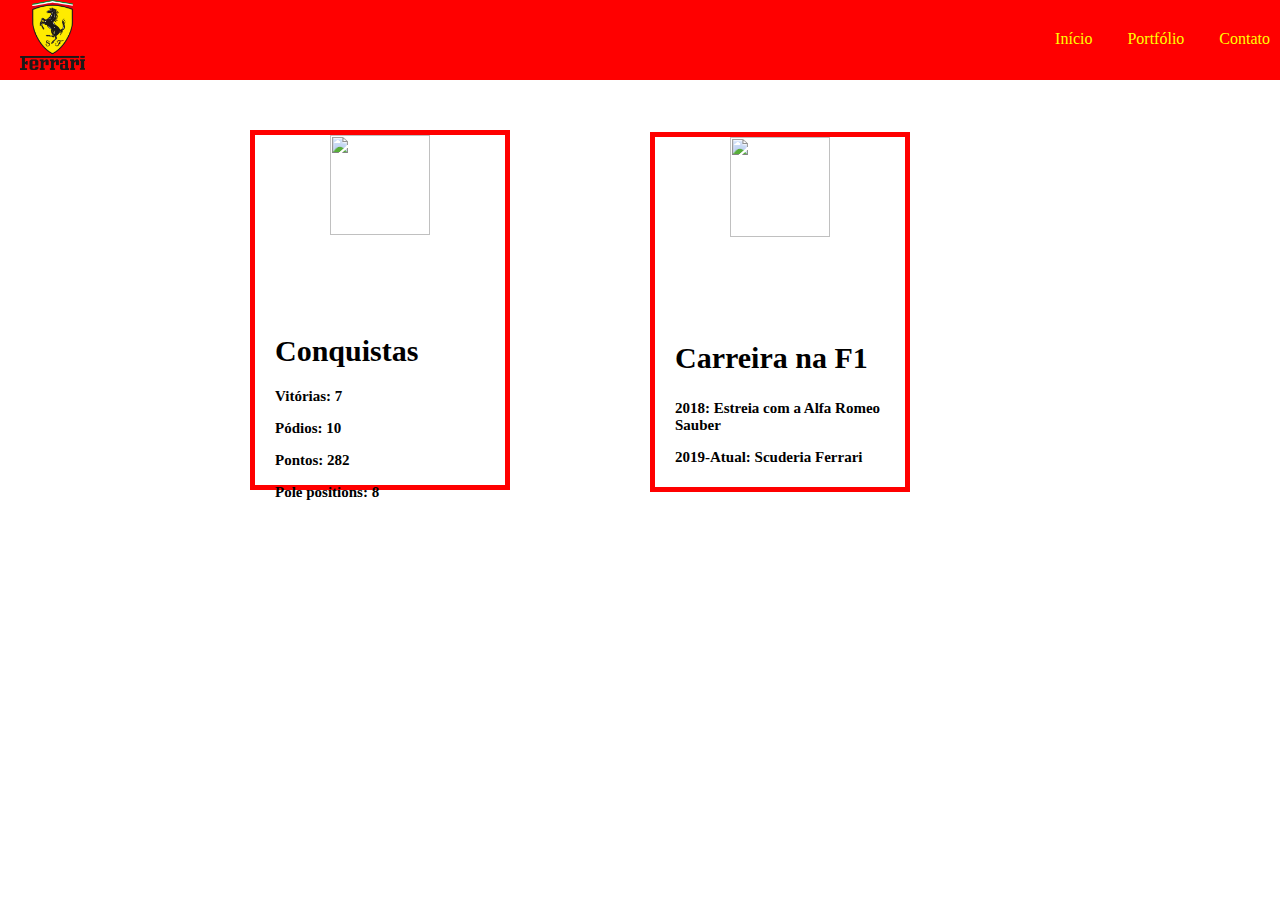
==== portfolio.html @ ace5d9b6 "primeiro commit" ====
<!DOCTYPE html>
<html lang="pt-BR">
<head>
    <meta charset="UTF-8">
    <title>Exemplo - 01</title>
    <link rel="stylesheet" type="text/css" href="estilos/estilo.css">
    <link href="C:\Users\Enzof\Documents\gelitte\Gelitte.otf" rel="stylesheet">

</head>

<body>
    <nav class="navbar">
        <div class="nav-logo"></div>
        <ul class="nav-list">
            <li class="nav-item"><a href="index.html" class="nav-link">Início</a></li>
            <li class="nav-item"><a href="portfolio.html" class="nav-link">Portfólio</a></li>
            <li class="nav-item"><a href="contato.html" class="nav-link">Contato</a></li>
        </ul>
    </nav>
    <div class="retangulo"> 
        <img src="../portfolio/imagens/trofeu.png" class="imagem">
        
        <div class="texto">
            <h1>Conquistas</h1>
            <p>Vitórias: 7</p>
            <p>Pódios: 10</p>
            <p>Pontos: 282</p>
            <p>Pole positions: 8</p>
        </div>


    </div>

    <div class="retangulodois"> 
        <img src="../portfolio/imagens/carro-removebg-preview.png" class="imagemdois">
        <div class="textodois">
            <h2>Carreira na F1</h2>
            <p>2018: Estreia com a Alfa Romeo Sauber</p>
            <p>2019-Atual: Scuderia Ferrari</p>
          
        </div>



    </div>
</body>
</html>
---- estilos/estilo.css ----
body, ul {
    margin: 0;
    padding: 0;
}

.navbar {
    background-color: red;
    height: 80px;
}

.nav-logo {
    background-image: url('../imagens/ferrari-logo-png-4636.png');
    background-size: contain;
    background-repeat: no-repeat;
    width: 70px;
    height: 70px;
    margin-left:20px;
}

.nav-list {
    list-style-type: none;
    padding: 0;
    display: flex;
    justify-content: flex-end;
}

.nav-item {
    margin-left: 15px;
    margin-top: -50px; /* Mantém o ajuste para mover os itens para cima */
}

.nav-link {
    text-decoration: none;
    color: yellow;
    padding: 10px;
    display: block;
}

.nav-link:hover {
    background-color: #555;
}

.sobre-mim-container {
    max-width: 800px;
    margin: 50px auto;
}

.sobre-mim-title {
    font-size: 2em;
    margin-bottom: 20px;
    
}

.sobre-mim-text,
.formacao-text,
.experiencia-text {
    font-size: 1.2em;
    line-height: 1.6;
    margin-bottom: 30px;
}

.sobre-mim-content {
    display: flex;
    align-items: flex-start;
    margin-bottom: 20px;
}

.sobre-mim-image {
    width: 330px;
    margin-left: 125px;
    height:500px;
    margin-top: 10px; 
    margin-bottom: -580px;
    border-radius: 20px;
}

.formacao-title,
.experiencia-title {
    font-size: 2em;
    margin-top: 40px;
    margin-bottom: 20px;
}
.form-container {
    width: 300px;
    margin: 50px auto;
    border: 2px solid #ccc;
    padding: 20px;
    border-radius: 10px;
}

.form-group {
    margin-bottom: 15px;
}

.form-group label {
    display: block;
    margin-bottom: 5px;
}

.form-group input[type="text"],
.form-group input[type="email"],
.form-group textarea {
    width: 95%;
    padding: 10px;
    border-radius: 5px;
    border: 1px solid #ccc;
}

.form-group button {
    width: 100%;
    padding: 10px;
    border: none;
    background-color: red;
    color: white;
    cursor: pointer;
    border-radius: 5px;
}
.retangulo{

    width: 250px;
    height: 350px;
    background-color: white;
    margin: 50px auto; /* centraliza o quadrado verticalmente */
    margin-left: 250px;
    border: 5px solid red ; /* adiciona a borda */
    
    
}
.imagem{
    
    width: 100px;
    height: 100px;
    
    margin-left: 75px;
    margin-bottom: -100px; /* espaço entre a imagem e o texto */

}
.texto {
     margin-top: 100px; 
     font-size: 15px;
     font-weight:BOLD;
     margin-left: 20px;
    
    
   
     
}
.retangulodois{

    width: 250px;
    height: 350px;
    background-color: white;
    margin: 50px auto; /* centraliza o quadrado verticalmente */
    margin-left: 650px;
    margin-top: -408px;
    border: 5px solid red ; /* adiciona a borda */


}
h1{

    margin-top:-5px;
    font-size:30px;
    
}
.textodois{
    margin-top: 100px; 
    font-size: 15px;
    font-weight:BOLD;
    margin-left: 20px;
    
   
    
}
h2{
    margin-top:10px;
    font-size:30px;
}
.imagemdois{

    width: 100px;
    height: 100px;
    
    margin-left: 75px;
    margin-bottom: -100px; /* espaço entre a imagem e o texto */

}
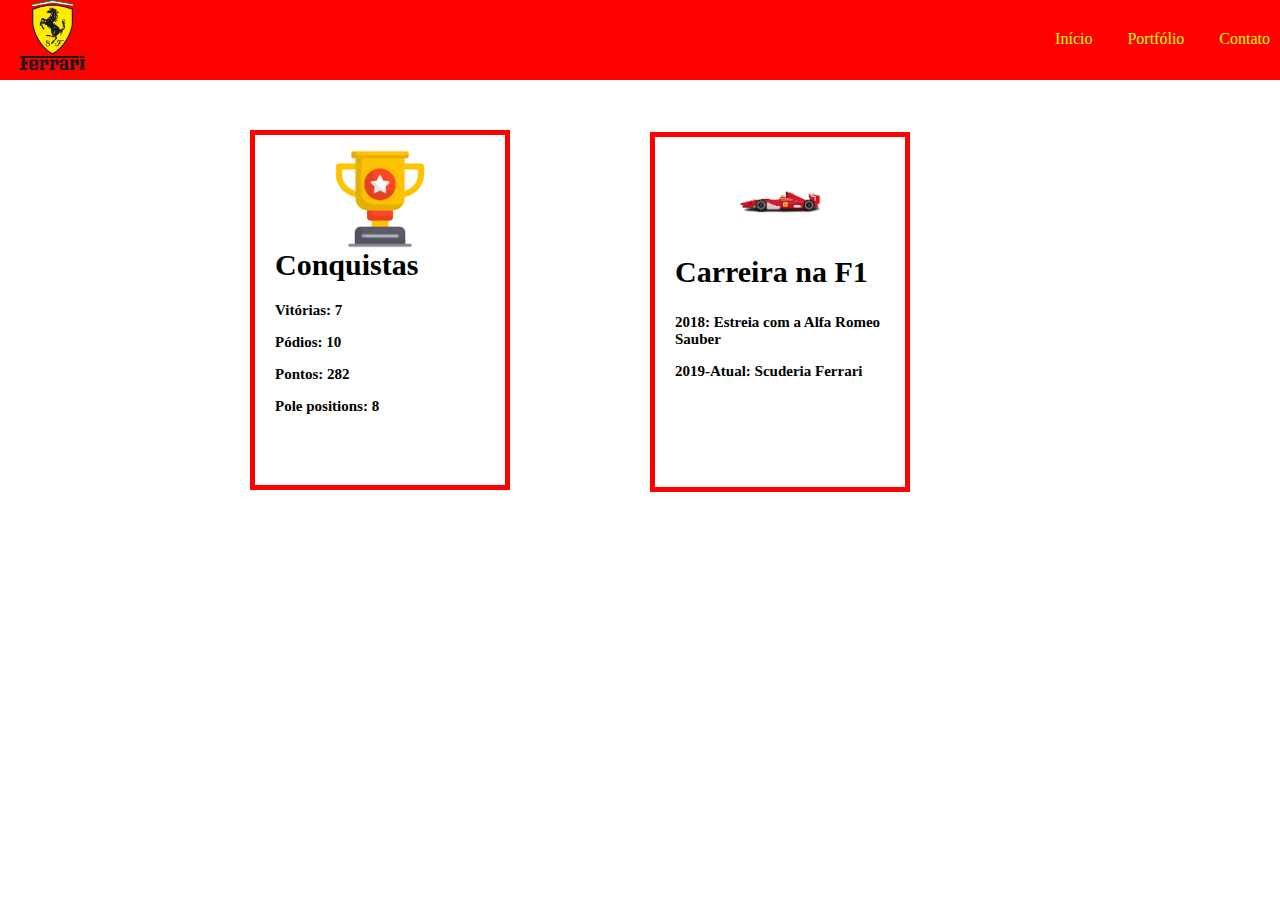
==== commit 8e087944: "comitando" ====
--- a/portfolio.html
+++ b/portfolio.html
@@ -4,7 +4,7 @@
     <meta charset="UTF-8">
     <title>Exemplo - 01</title>
     <link rel="stylesheet" type="text/css" href="estilos/estilo.css">
-    <link href="C:\Users\Enzof\Documents\gelitte\Gelitte.otf" rel="stylesheet">
+    
 
 </head>
 
@@ -18,7 +18,7 @@
         </ul>
     </nav>
     <div class="retangulo"> 
-        <img src="../portfolio/imagens/trofeu.png" class="imagem">
+        <img src="imagens/trofeu.png" class="imagem">
         
         <div class="texto">
             <h1>Conquistas</h1>
@@ -32,7 +32,7 @@
     </div>
 
     <div class="retangulodois"> 
-        <img src="../portfolio/imagens/carro-removebg-preview.png" class="imagemdois">
+        <img src="imagens/carro-removebg-preview.png" class="imagemdois">
         <div class="textodois">
             <h2>Carreira na F1</h2>
             <p>2018: Estreia com a Alfa Romeo Sauber</p>
